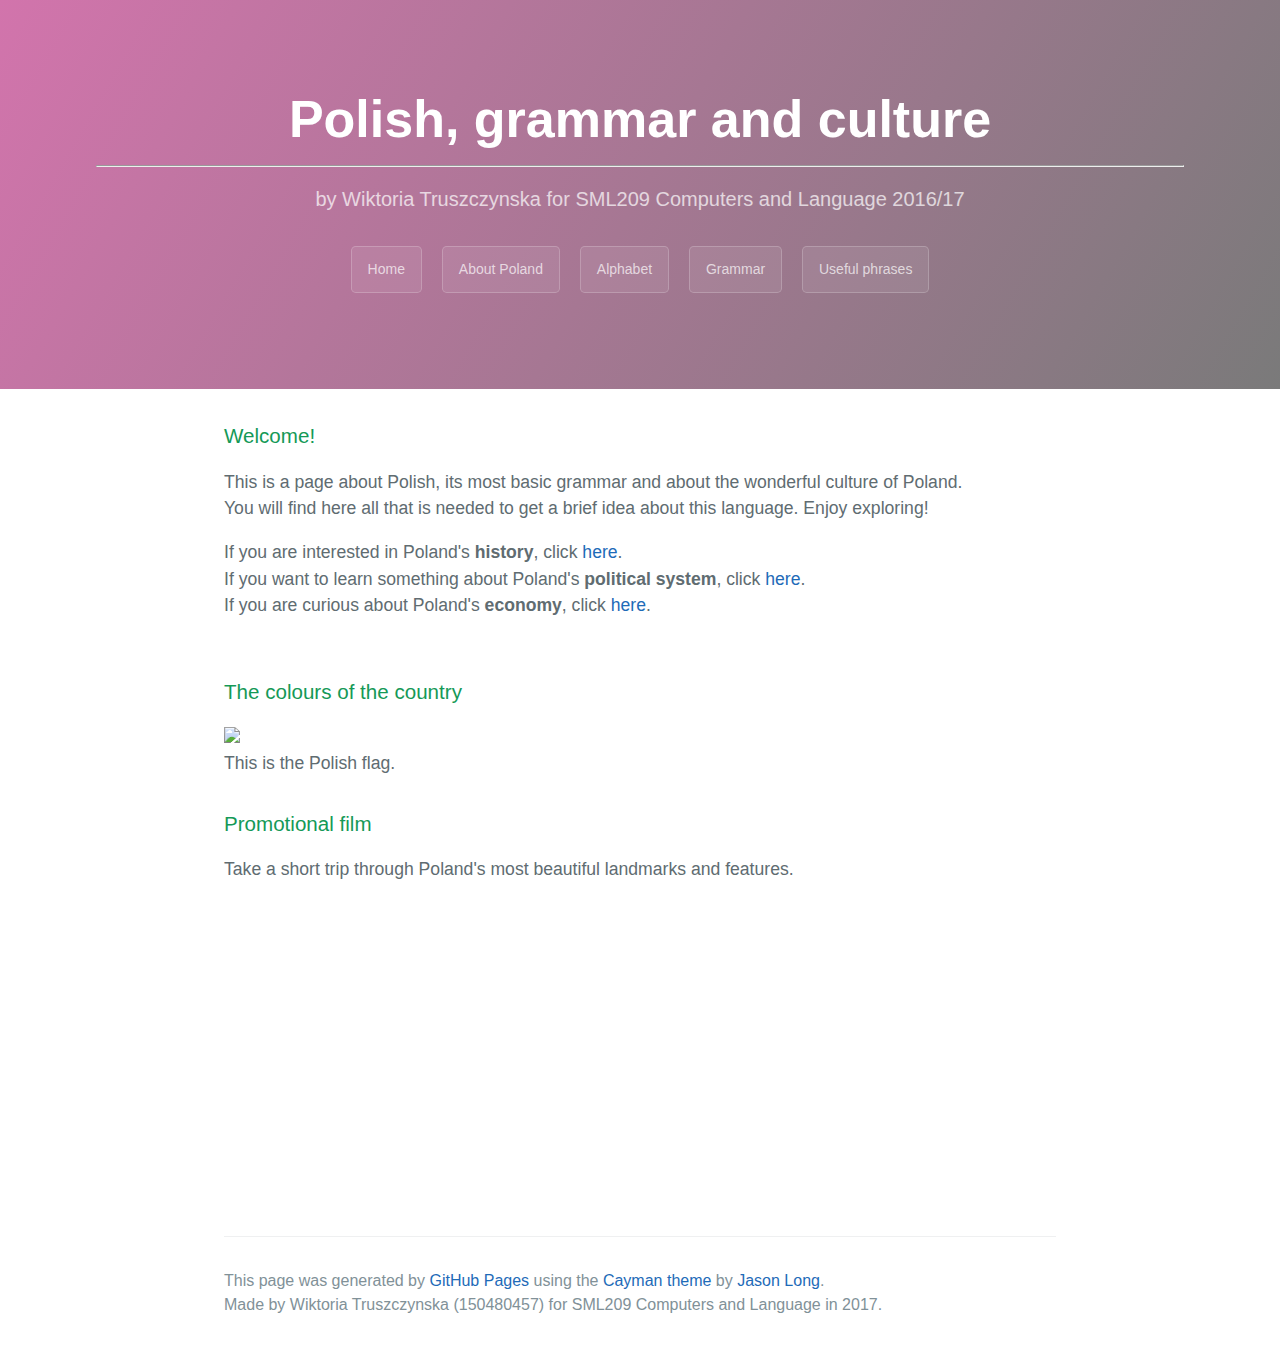
==== index.html @ b6459566 "Update index.html" ====
<!DOCTYPE html>
<html>
  <head>
    <meta charset="UTF-8">
    <title>Polish, grammar and culture</title>
    <meta name="viewport" content="width=device-width, initial-scale=1">
    <link rel="stylesheet" type="text/css" href="stylesheets/normalize.css" media="screen">
    <link href='https://fonts.googleapis.com/css?family=Open+Sans:400,700' rel='stylesheet' type='text/css'>
    <link rel="stylesheet" type="text/css" href="stylesheets/stylesheet.css" media="screen">
    <link rel="stylesheet" type="text/css" href="stylesheets/github-light.css" media="screen">
    
    <style>
     body {
      font-family:"Georgia", sans-serif;
       
      }
      </style>
    
  </head>
  <body>
    
    
     
    <section class="page-header">
      <h1 class="project-name">Polish, grammar and culture</h1><hr>
      <h2 class="project-tagline">by Wiktoria Truszczynska for SML209 Computers and Language 2016/17</h2>
      <a href="index.html" class="btn">Home</a>
      <a href="about.html" class="btn">About Poland</a>
      <a href="phrases.html" class="btn">Alphabet</a>
      <a href="exercises.html" class="btn">Grammar</a>
      <a href="assignment.html" class="btn">Useful phrases</a>
    
      
    </section>

    <section class="main-content">
      <h3>Welcome!</h3>

<p>This is a page about Polish, its most basic  grammar and about the wonderful culture of Poland.<br>
  You will find here all that is needed to get a brief idea about this language. Enjoy exploring!
      </p>
      
      
      
      If you are interested in Poland's <strong>history</strong>, click <a href="http://www.localhistories.org/poland.html">here</a>.<br>
      If you want to learn something about Poland's <strong>political system</strong>, click <a href="http://elib.kkf.hu/poland/lengyel/politics/EN.htm">here</a>.<br>
      If you are curious about Poland's <strong>economy</strong>, click <a href="http://www.worldbank.org/en/country/poland/overview">here</a>.<br><br>
      


<h3>
<a id="creating-pages-manually" class="anchor" href="#creating-pages-manually" aria-hidden="true"><span aria-hidden="true" class="octicon octicon-link"></span></a>The colours of the country</h3>
<img src="
https://www.thesun.co.uk/wp-content/uploads/2016/04/Poland-main.png?strip=all&w=960" style="width:250px" ><br>
      This is the Polish flag.

      
      
      

<h3>
<a id="creating-pages-manually" class="anchor" href="#creating-pages-manually" aria-hidden="true"><span aria-hidden="true" class="octicon octicon-link"></span></a>Promotional film</h3>
      Take a short trip through Poland's most beautiful landmarks and features. <br>

<iframe width="560" height="315" src="https://www.youtube.com/embed/rrgKYhlO1j4" frameborder="0" allowfullscreen></iframe>



      <footer class="site-footer">

        <span class="site-footer-credits">This page was generated by <a href="https://pages.github.com">GitHub Pages</a> using the <a href="https://github.com/jasonlong/cayman-theme">Cayman theme</a> by <a href="https://twitter.com/jasonlong">Jason Long</a>.<br>Made by Wiktoria Truszczynska (150480457) for SML209 Computers and Language in 2017.</span>
      </footer>

    </section>

  
  </body>
</html>
---- stylesheets/stylesheet.css ----
* {
  box-sizing: border-box; }

body {
  padding: 0;
  margin: 0;
  font-family: "Open Sans", "Helvetica Neue", Helvetica, Arial, sans-serif;
  font-size: 14px;
  line-height: 1.5;
  color: #606c71; }

a {
  color: #1e6bb8;
  text-decoration: none; }
  a:hover {
    text-decoration: underline; }

.btn {
  display: inline-block;
  margin-bottom: 1rem;
  color: rgba(255, 255, 255, 0.7);
  background-color: rgba(255, 255, 255, 0.08);
  border-color: rgba(255, 255, 255, 0.2);
  border-style: solid;
  border-width: 1px;
  border-radius: 0.3rem;
  transition: color 0.2s, background-color 0.2s, border-color 0.2s; }
  .btn + .btn {
    margin-left: 1rem; }

/*Added by me */
.btn2 {
  border-radius: 4px;
  background-color:#3a6186;
  border: none;
  color: #FFFFFF;
  text-align: center;
  font-size: 16px;
  padding: 10px;
  width: auto;
  transition: all 0.5s;
  cursor: pointer;
  margin: 5px;
}

.btn2 span {
  cursor: pointer;
  display: inline-block;
  position: relative;
  transition: 0.5s;
}

.btnForward:hover span {
  padding-right: 25px;
}

.btnForward span:after {
  content: '>>';
  position: absolute;
  opacity: 0;
  top: 0;
  right: -20px;
  transition: 0.5s;
}

.btnForward:hover span:after {
  opacity: 1;
  right: 0;
}

.btnBack:hover span {
  padding-left: 25px;
}

.btnBack span:before {
  content: '<<';
  position: absolute;
  opacity: 0;
  top: 0;
  left: -20px;
  transition: 0.5s;
}

.btnBack:hover span:before {
  opacity: 1;
  left: 0;
}


.alignleft {
	float: left;
}
.alignright {
	float: right;
}

/*end*/






.btn:hover {
  color: rgba(255, 255, 255, 0.8);
  text-decoration: none;
  background-color: rgba(255, 255, 255, 0.2);
  border-color: rgba(255, 255, 255, 0.3); }

@media screen and (min-width: 64em) {
  .btn {
    padding: 0.75rem 1rem; } }

@media screen and (min-width: 42em) and (max-width: 64em) {
  .btn {
    padding: 0.6rem 0.9rem;
    font-size: 0.9rem; } }

@media screen and (max-width: 42em) {
  .btn {
    display: block;
    width: 100%;
    padding: 0.75rem;
    font-size: 0.9rem; }
    .btn + .btn {
      margin-top: 1rem;
      margin-left: 0; } }

.page-header {
  color: #fff;
  text-align: center;
  background-color: #159957;
  background-image: linear-gradient(120deg, #D274AC, #7A7A7A);
}

@media screen and (min-width: 64em) {
  .page-header {
    padding: 5rem 6rem; } }

@media screen and (min-width: 42em) and (max-width: 64em) {
  .page-header {
    padding: 3rem 4rem; } }

@media screen and (max-width: 42em) {
  .page-header {
    padding: 2rem 1rem; } }

.project-name {
  margin-top: 0;
  margin-bottom: 0.1rem; }

@media screen and (min-width: 64em) {
  .project-name {
    font-size: 3.25rem; } }

@media screen and (min-width: 42em) and (max-width: 64em) {
  .project-name {
    font-size: 2.25rem; } }

@media screen and (max-width: 42em) {
  .project-name {
    font-size: 1.75rem; } }

.project-tagline {
  margin-bottom: 2rem;
  font-weight: normal;
  opacity: 0.7; }

@media screen and (min-width: 64em) {
  .project-tagline {
    font-size: 1.25rem; } }

@media screen and (min-width: 42em) and (max-width: 64em) {
  .project-tagline {
    font-size: 1.15rem; } }

@media screen and (max-width: 42em) {
  .project-tagline {
    font-size: 1rem; } }

.main-content :first-child {
  margin-top: 0; }
.main-content img {
  max-width: 100%; }
.main-content h1, .main-content h2, .main-content h3, .main-content h4, .main-content h5, .main-content h6 {
  margin-top: 2rem;
  margin-bottom: 1rem;
  font-weight: normal;
  color: #159957; }
.main-content p {
  margin-bottom: 1em; }
.main-content code {
  padding: 2px 4px;
  font-family: Consolas, "Liberation Mono", Menlo, Courier, monospace;
  font-size: 0.9rem;
  color: #383e41;
  background-color: #f3f6fa;
  border-radius: 0.3rem; }
.main-content pre {
  padding: 0.8rem;
  margin-top: 0;
  margin-bottom: 1rem;
  font: 1rem Consolas, "Liberation Mono", Menlo, Courier, monospace;
  color: #567482;
  word-wrap: normal;
  background-color: #f3f6fa;
  border: solid 1px #dce6f0;
  border-radius: 0.3rem; }
  .main-content pre > code {
    padding: 0;
    margin: 0;
    font-size: 0.9rem;
    color: #567482;
    word-break: normal;
    white-space: pre;
    background: transparent;
    border: 0; }
.main-content .highlight {
  margin-bottom: 1rem; }
  .main-content .highlight pre {
    margin-bottom: 0;
    word-break: normal; }
.main-content .highlight pre, .main-content pre {
  padding: 0.8rem;
  overflow: auto;
  font-size: 0.9rem;
  line-height: 1.45;
  border-radius: 0.3rem; }
.main-content pre code, .main-content pre tt {
  display: inline;
  max-width: initial;
  padding: 0;
  margin: 0;
  overflow: initial;
  line-height: inherit;
  word-wrap: normal;
  background-color: transparent;
  border: 0; }
  .main-content pre code:before, .main-content pre code:after, .main-content pre tt:before, .main-content pre tt:after {
    content: normal; }
.main-content ul, .main-content ol {
  margin-top: 0; }
.main-content blockquote {
  padding: 0 1rem;
  margin-left: 0;
  color: #819198;
  border-left: 0.3rem solid #dce6f0; }
  .main-content blockquote > :first-child {
    margin-top: 0; }
  .main-content blockquote > :last-child {
    margin-bottom: 0; }
.main-content table {
  display: block;
  width: 100%;
  overflow: auto;
  word-break: normal;
  word-break: keep-all; }
  .main-content table th {
    font-weight: bold; }
  .main-content table th, .main-content table td {
    padding: 0.5rem 1rem;
    border: 1px solid #e9ebec; }
.main-content dl {
  padding: 0; }
  .main-content dl dt {
    padding: 0;
    margin-top: 1rem;
    font-size: 1rem;
    font-weight: bold; }
  .main-content dl dd {
    padding: 0;
    margin-bottom: 1rem; }
.main-content hr {
  height: 2px;
  padding: 0;
  margin: 1rem 0;
  background-color: #eff0f1;
  border: 0; }

@media screen and (min-width: 64em) {
  .main-content {
    max-width: 64rem;
    padding: 2rem 6rem;
    margin: 0 auto;
    font-size: 1.1rem; } }

@media screen and (min-width: 42em) and (max-width: 64em) {
  .main-content {
    padding: 2rem 4rem;
    font-size: 1.1rem; } }

@media screen and (max-width: 42em) {
  .main-content {
    padding: 2rem 1rem;
    font-size: 1rem; } }

.site-footer {
  padding-top: 2rem;
  margin-top: 2rem;
  border-top: solid 1px #eff0f1; }

.site-footer-owner {
  display: block;
  font-weight: bold; }









.site-footer-credits {
  color: #819198; }

@media screen and (min-width: 64em) {
  .site-footer {
    font-size: 1rem; } }

@media screen and (min-width: 42em) and (max-width: 64em) {
  .site-footer {
    font-size: 1rem; } }

@media screen and (max-width: 42em) {
  .site-footer {
    font-size: 0.9rem; } }
---- stylesheets/github-light.css ----
/*
The MIT License (MIT)

Copyright (c) 2016 GitHub, Inc.

Permission is hereby granted, free of charge, to any person obtaining a copy
of this software and associated documentation files (the "Software"), to deal
in the Software without restriction, including without limitation the rights
to use, copy, modify, merge, publish, distribute, sublicense, and/or sell
copies of the Software, and to permit persons to whom the Software is
furnished to do so, subject to the following conditions:

The above copyright notice and this permission notice shall be included in all
copies or substantial portions of the Software.

THE SOFTWARE IS PROVIDED "AS IS", WITHOUT WARRANTY OF ANY KIND, EXPRESS OR
IMPLIED, INCLUDING BUT NOT LIMITED TO THE WARRANTIES OF MERCHANTABILITY,
FITNESS FOR A PARTICULAR PURPOSE AND NONINFRINGEMENT. IN NO EVENT SHALL THE
AUTHORS OR COPYRIGHT HOLDERS BE LIABLE FOR ANY CLAIM, DAMAGES OR OTHER
LIABILITY, WHETHER IN AN ACTION OF CONTRACT, TORT OR OTHERWISE, ARISING FROM,
OUT OF OR IN CONNECTION WITH THE SOFTWARE OR THE USE OR OTHER DEALINGS IN THE
SOFTWARE.

*/

.pl-c /* comment */ {
  color: #969896;
}

.pl-c1 /* constant, variable.other.constant, support, meta.property-name, support.constant, support.variable, meta.module-reference, markup.raw, meta.diff.header */,
.pl-s .pl-v /* string variable */ {
  color: #0086b3;
}

.pl-e /* entity */,
.pl-en /* entity.name */ {
  color: #795da3;
}

.pl-smi /* variable.parameter.function, storage.modifier.package, storage.modifier.import, storage.type.java, variable.other */,
.pl-s .pl-s1 /* string source */ {
  color: #333;
}

.pl-ent /* entity.name.tag */ {
  color: #63a35c;
}

.pl-k /* keyword, storage, storage.type */ {
  color: #a71d5d;
}

.pl-s /* string */,
.pl-pds /* punctuation.definition.string, string.regexp.character-class */,
.pl-s .pl-pse .pl-s1 /* string punctuation.section.embedded source */,
.pl-sr /* string.regexp */,
.pl-sr .pl-cce /* string.regexp constant.character.escape */,
.pl-sr .pl-sre /* string.regexp source.ruby.embedded */,
.pl-sr .pl-sra /* string.regexp string.regexp.arbitrary-repitition */ {
  color: #183691;
}

.pl-v /* variable */ {
  color: #ed6a43;
}

.pl-id /* invalid.deprecated */ {
  color: #b52a1d;
}

.pl-ii /* invalid.illegal */ {
  color: #f8f8f8;
  background-color: #b52a1d;
}

.pl-sr .pl-cce /* string.regexp constant.character.escape */ {
  font-weight: bold;
  color: #63a35c;
}

.pl-ml /* markup.list */ {
  color: #693a17;
}

.pl-mh /* markup.heading */,
.pl-mh .pl-en /* markup.heading entity.name */,
.pl-ms /* meta.separator */ {
  font-weight: bold;
  color: #1d3e81;
}

.pl-mq /* markup.quote */ {
  color: #008080;
}

.pl-mi /* markup.italic */ {
  font-style: italic;
  color: #333;
}

.pl-mb /* markup.bold */ {
  font-weight: bold;
  color: #333;
}

.pl-md /* markup.deleted, meta.diff.header.from-file */ {
  color: #bd2c00;
  background-color: #ffecec;
}

.pl-mi1 /* markup.inserted, meta.diff.header.to-file */ {
  color: #55a532;
  background-color: #eaffea;
}

.pl-mdr /* meta.diff.range */ {
  font-weight: bold;
  color: #795da3;
}

.pl-mo /* meta.output */ {
  color: #1d3e81;
}
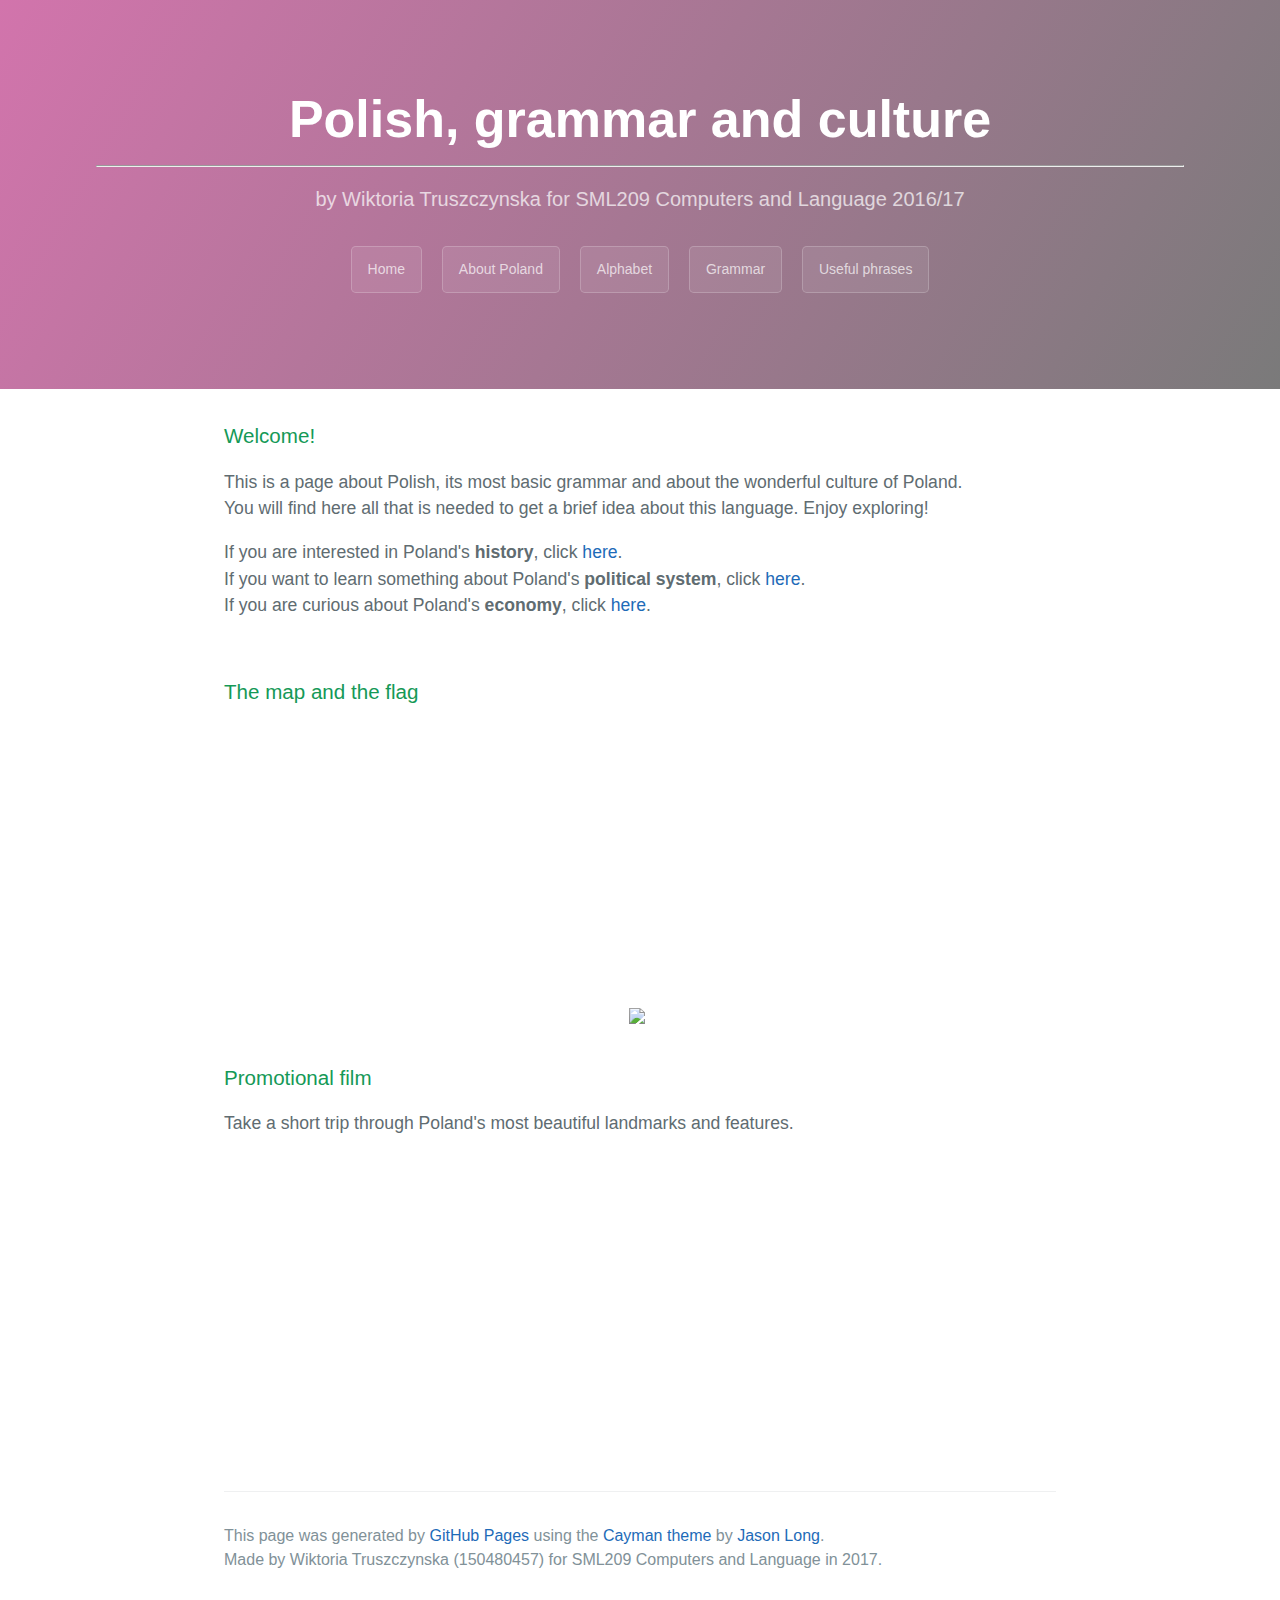
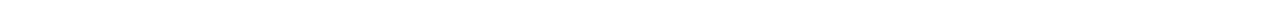
==== commit cd40d7e1: "Update index.html" ====
--- a/index.html
+++ b/index.html
@@ -49,10 +49,10 @@
 
 
 <h3>
-<a id="creating-pages-manually" class="anchor" href="#creating-pages-manually" aria-hidden="true"><span aria-hidden="true" class="octicon octicon-link"></span></a>The colours of the country</h3>
+<a id="creating-pages-manually" class="anchor" href="#creating-pages-manually" aria-hidden="true"><span aria-hidden="true" class="octicon octicon-link"></span></a>The map and the flag</h3>
+      <iframe src="https://www.google.com/maps/embed?pb=!1m18!1m12!1m3!1d5049346.86977806!2d14.648688374204092!3d51.833538078264624!2m3!1f0!2f0!3f0!3m2!1i1024!2i768!4f13.1!3m3!1m2!1s0x47009964a4640bbb%3A0x97573ca49cc55ea!2sPolska!5e0!3m2!1spl!2suk!4v1483725508992" width="400" height="300" frameborder="0" style="border:0" allowfullscreen></iframe>
 <img src="
 https://www.thesun.co.uk/wp-content/uploads/2016/04/Poland-main.png?strip=all&w=960" style="width:250px" ><br>
-      This is the Polish flag.
 
       
       
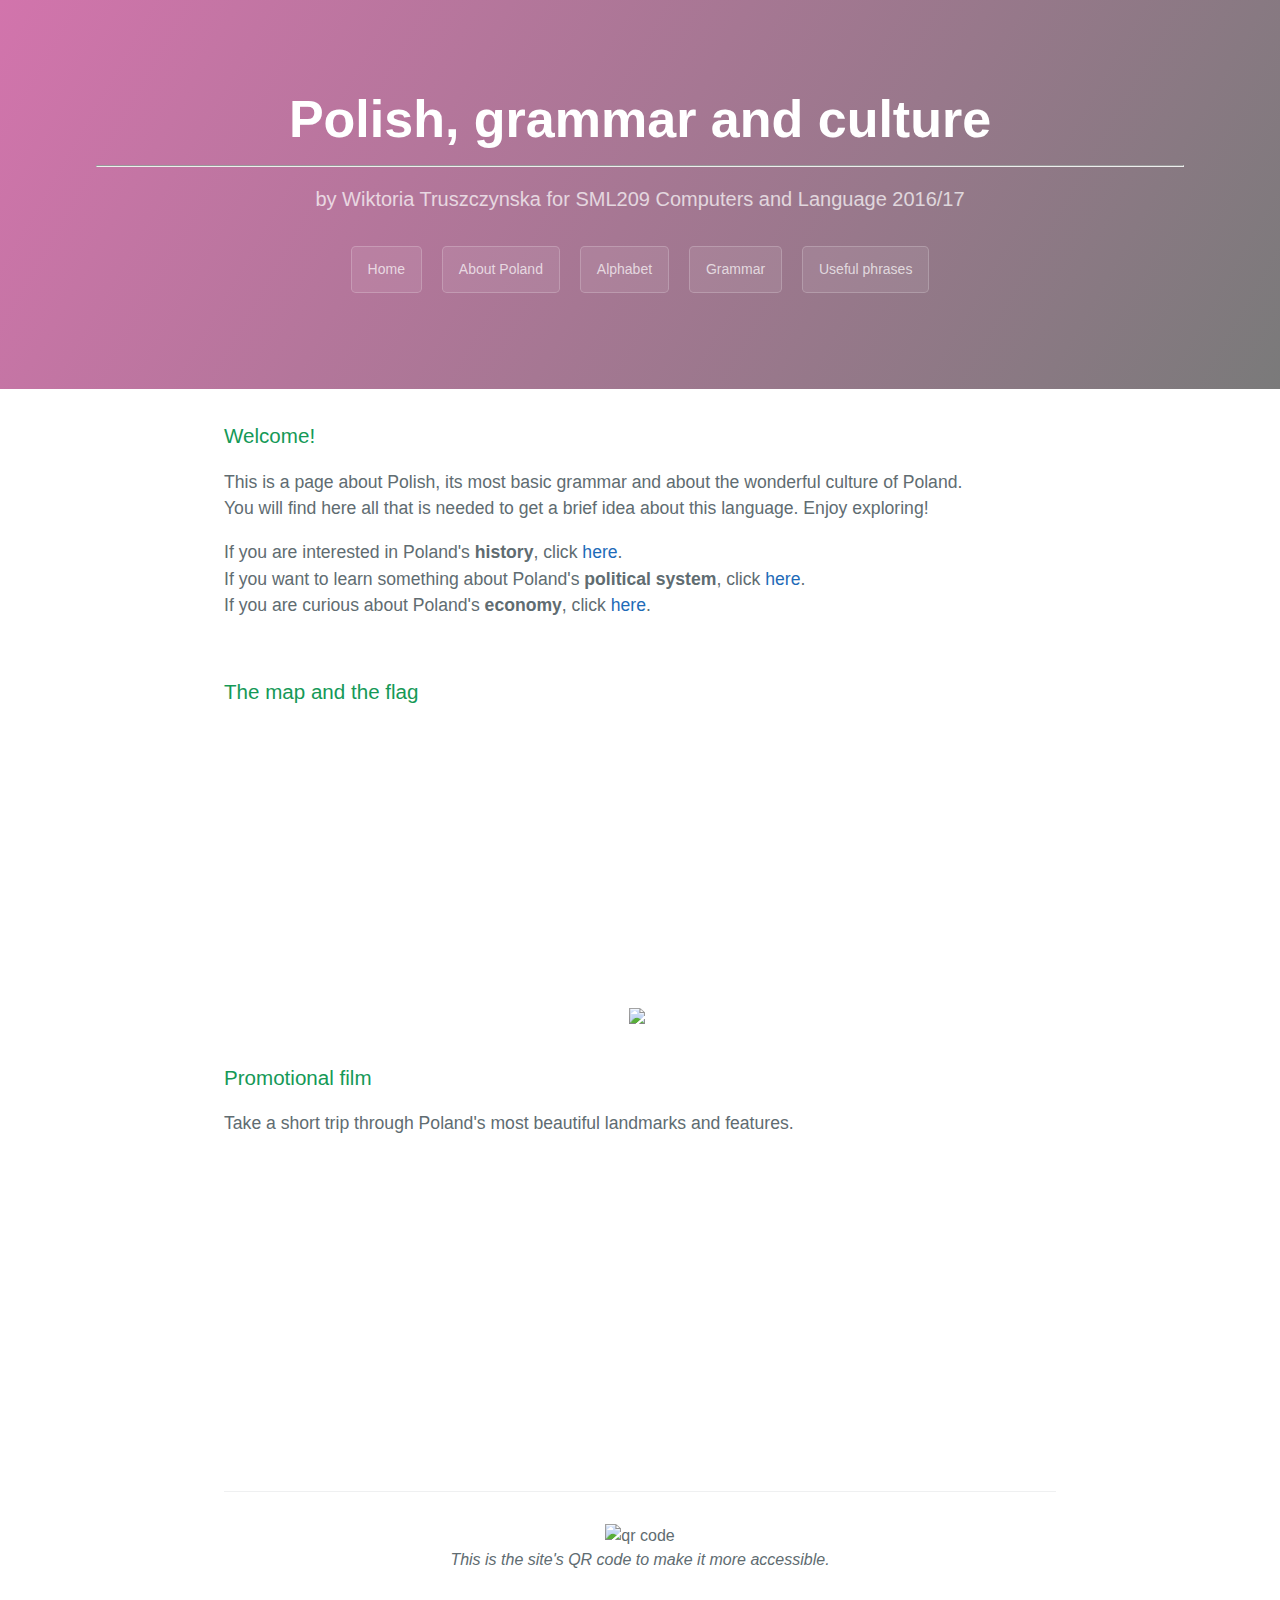
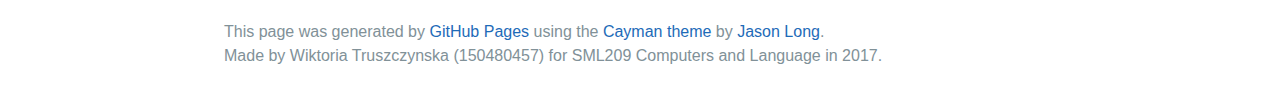
==== commit 6de9d7ec: "Update index.html" ====
--- a/index.html
+++ b/index.html
@@ -21,14 +21,14 @@
     
     
      
-    <section class="page-header">
+        <section class="page-header">
       <h1 class="project-name">Polish, grammar and culture</h1><hr>
       <h2 class="project-tagline">by Wiktoria Truszczynska for SML209 Computers and Language 2016/17</h2>
       <a href="index.html" class="btn">Home</a>
       <a href="about.html" class="btn">About Poland</a>
       <a href="phrases.html" class="btn">Alphabet</a>
       <a href="exercises.html" class="btn">Grammar</a>
-      <a href="assignment.html" class="btn">Useful phrases</a>
+      <a href="useful.html" class="btn">Useful phrases</a>
     
       
     </section>
@@ -67,6 +67,7 @@
 
 
       <footer class="site-footer">
+        <center><img src='https://chart.googleapis.com/chart?cht=qr&chl=http%3A%2F%2Fwtru.github.io&chs=180x180&choe=UTF-8&chld=L|2' alt='qr code'><a href='http://www.qrcode-generator.de' border='0' style='cursor:default'  rel='nofollow'></a><br><em>This is the site's QR code to make it more accessible.</em></center><br><br>
 
         <span class="site-footer-credits">This page was generated by <a href="https://pages.github.com">GitHub Pages</a> using the <a href="https://github.com/jasonlong/cayman-theme">Cayman theme</a> by <a href="https://twitter.com/jasonlong">Jason Long</a>.<br>Made by Wiktoria Truszczynska (150480457) for SML209 Computers and Language in 2017.</span>
       </footer>
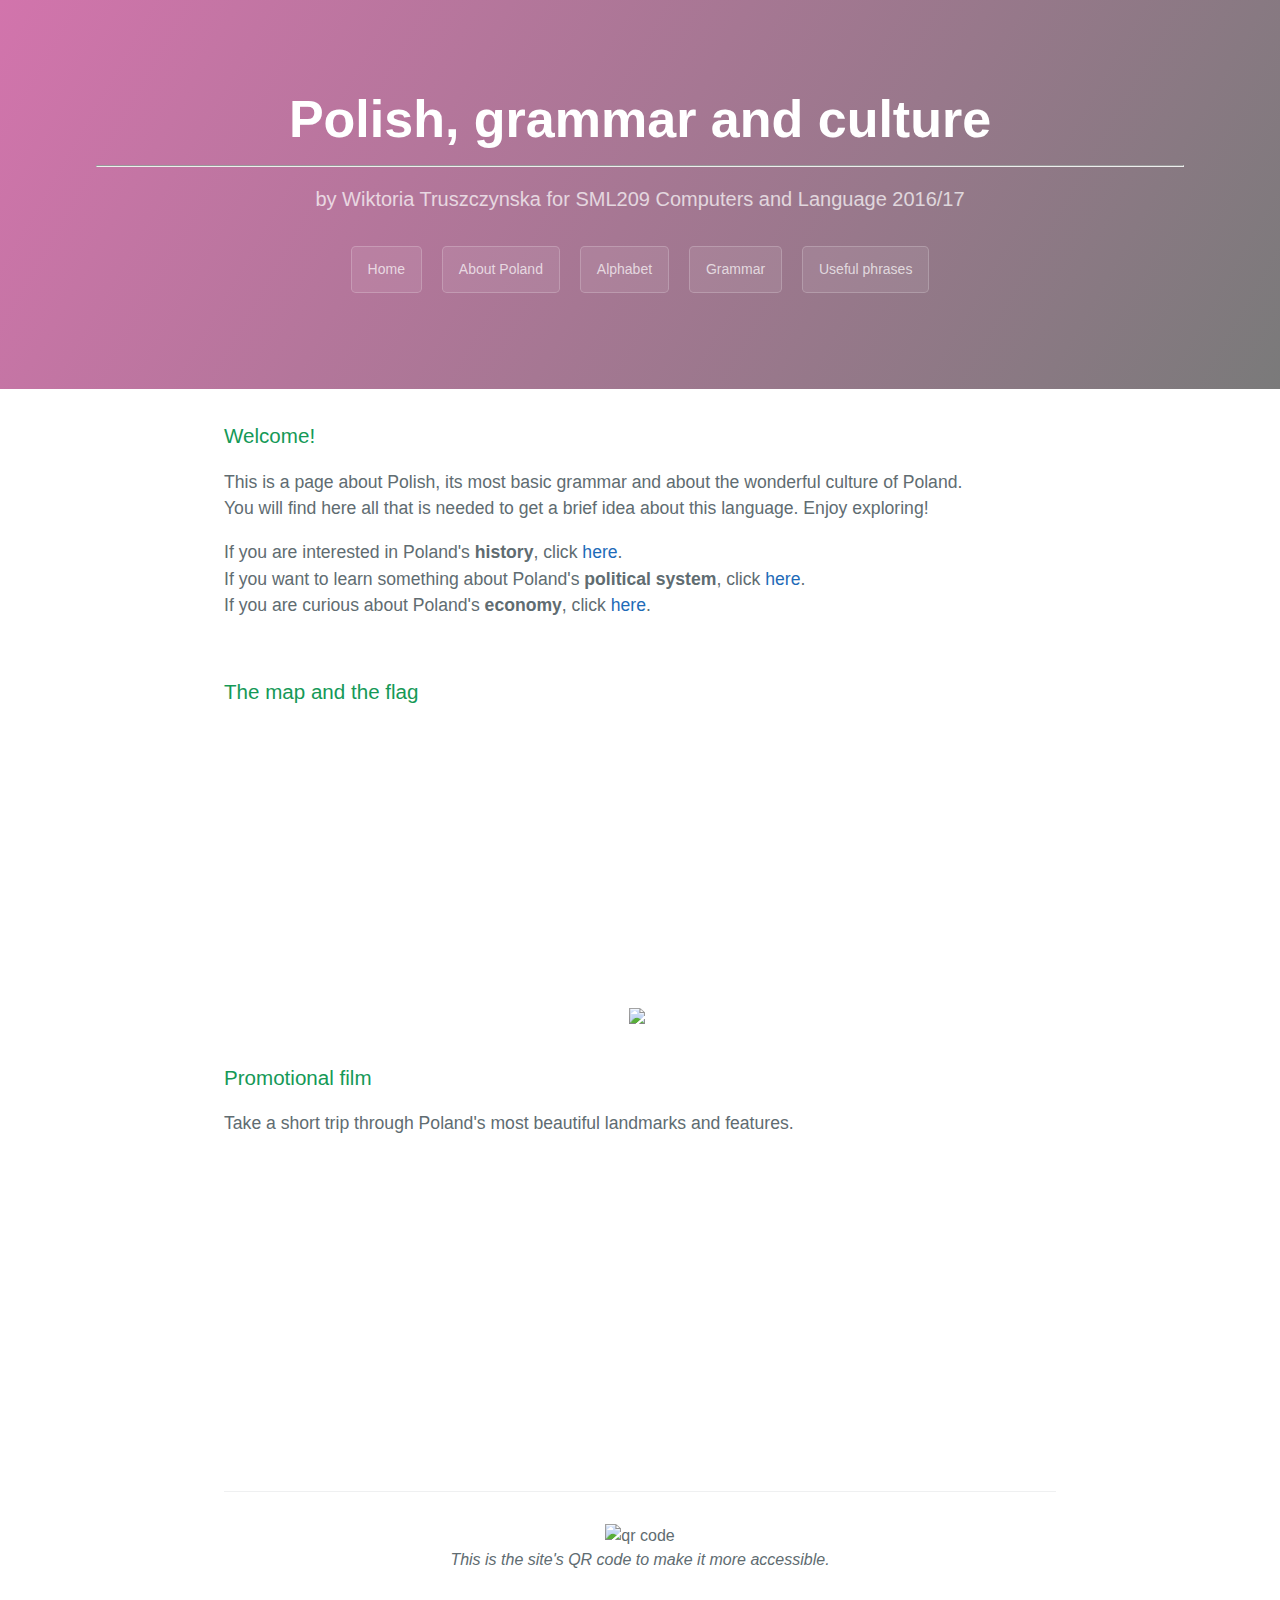
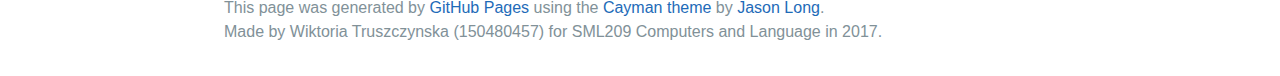
==== commit 8924dca3: "Update index.html" ====
--- a/index.html
+++ b/index.html
@@ -67,7 +67,7 @@
 
 
       <footer class="site-footer">
-        <center><img src='https://chart.googleapis.com/chart?cht=qr&chl=http%3A%2F%2Fwtru.github.io&chs=180x180&choe=UTF-8&chld=L|2' alt='qr code'><a href='http://www.qrcode-generator.de' border='0' style='cursor:default'  rel='nofollow'></a><br><em>This is the site's QR code to make it more accessible.</em></center><br><br>
+        <center><img src='https://chart.googleapis.com/chart?cht=qr&chl=http%3A%2F%2Fwtru.github.io&chs=180x180&choe=UTF-8&chld=L|2' alt='qr code' style="width:60px"><a href='http://www.qrcode-generator.de' border='0' style='cursor:default'  rel='nofollow'></a><br><em>This is the site's QR code to make it more accessible.</em></center><br>
 
         <span class="site-footer-credits">This page was generated by <a href="https://pages.github.com">GitHub Pages</a> using the <a href="https://github.com/jasonlong/cayman-theme">Cayman theme</a> by <a href="https://twitter.com/jasonlong">Jason Long</a>.<br>Made by Wiktoria Truszczynska (150480457) for SML209 Computers and Language in 2017.</span>
       </footer>
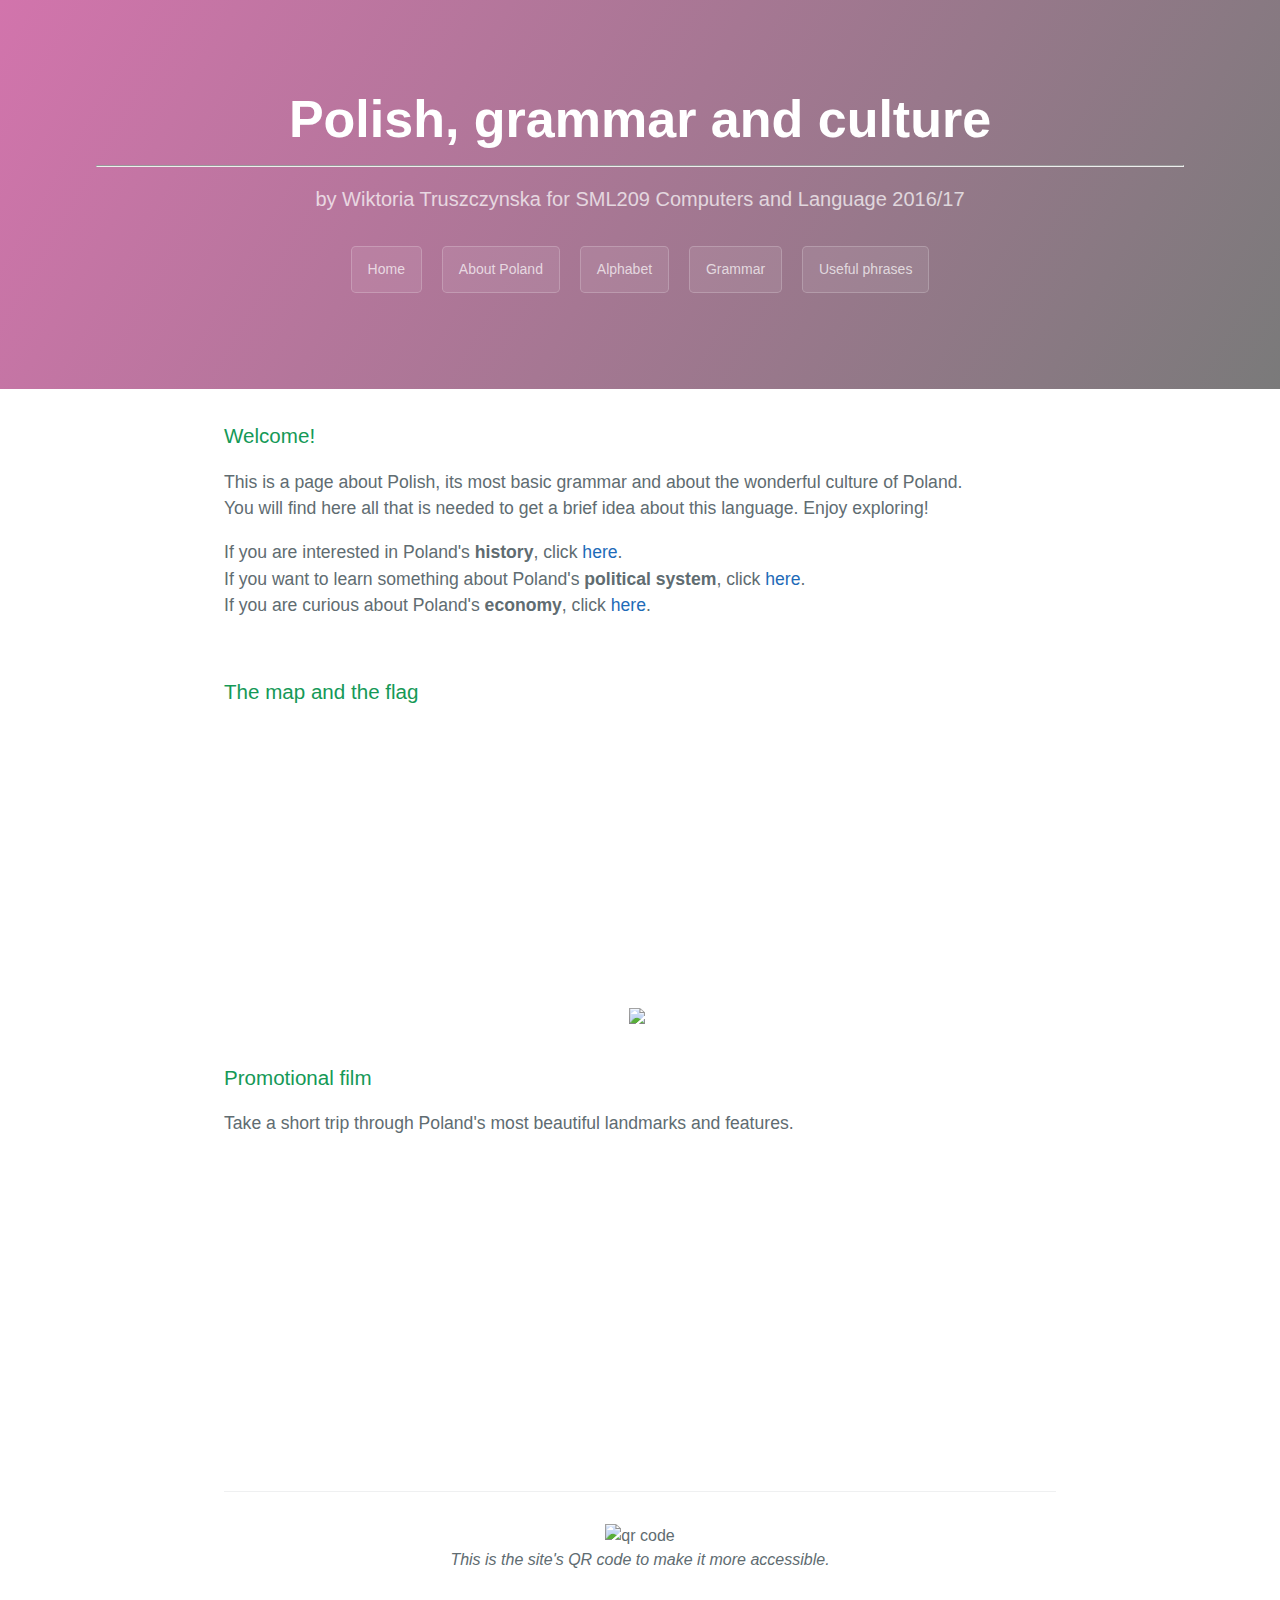
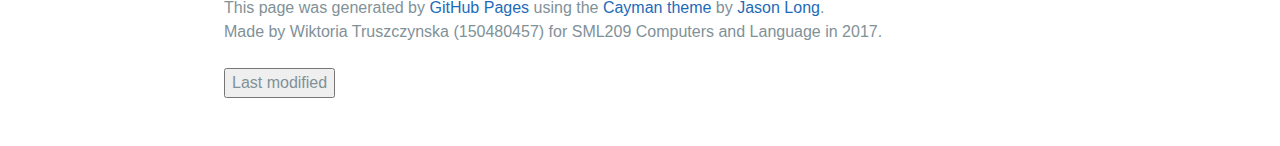
==== commit 13bf1a61: "Update index.html" ====
--- a/index.html
+++ b/index.html
@@ -69,7 +69,17 @@
       <footer class="site-footer">
         <center><img src='https://chart.googleapis.com/chart?cht=qr&chl=http%3A%2F%2Fwtru.github.io&chs=180x180&choe=UTF-8&chld=L|2' alt='qr code' style="width:60px"><a href='http://www.qrcode-generator.de' border='0' style='cursor:default'  rel='nofollow'></a><br><em>This is the site's QR code to make it more accessible.</em></center><br>
 
-        <span class="site-footer-credits">This page was generated by <a href="https://pages.github.com">GitHub Pages</a> using the <a href="https://github.com/jasonlong/cayman-theme">Cayman theme</a> by <a href="https://twitter.com/jasonlong">Jason Long</a>.<br>Made by Wiktoria Truszczynska (150480457) for SML209 Computers and Language in 2017.</span>
+        <span class="site-footer-credits">This page was generated by <a href="https://pages.github.com">GitHub Pages</a> using the <a href="https://github.com/jasonlong/cayman-theme">Cayman theme</a> by <a href="https://twitter.com/jasonlong">Jason Long</a>.<br>Made by Wiktoria Truszczynska (150480457) for SML209 Computers and Language in 2017.<br><br>
+        <button onclick="myFunction()">Last modified</button>
+
+<p id="demo"></p>
+
+<script>
+function myFunction() {
+    var x = document.lastModified;
+    document.getElementById("demo").innerHTML = x;
+}
+</script></span>
       </footer>
 
     </section>
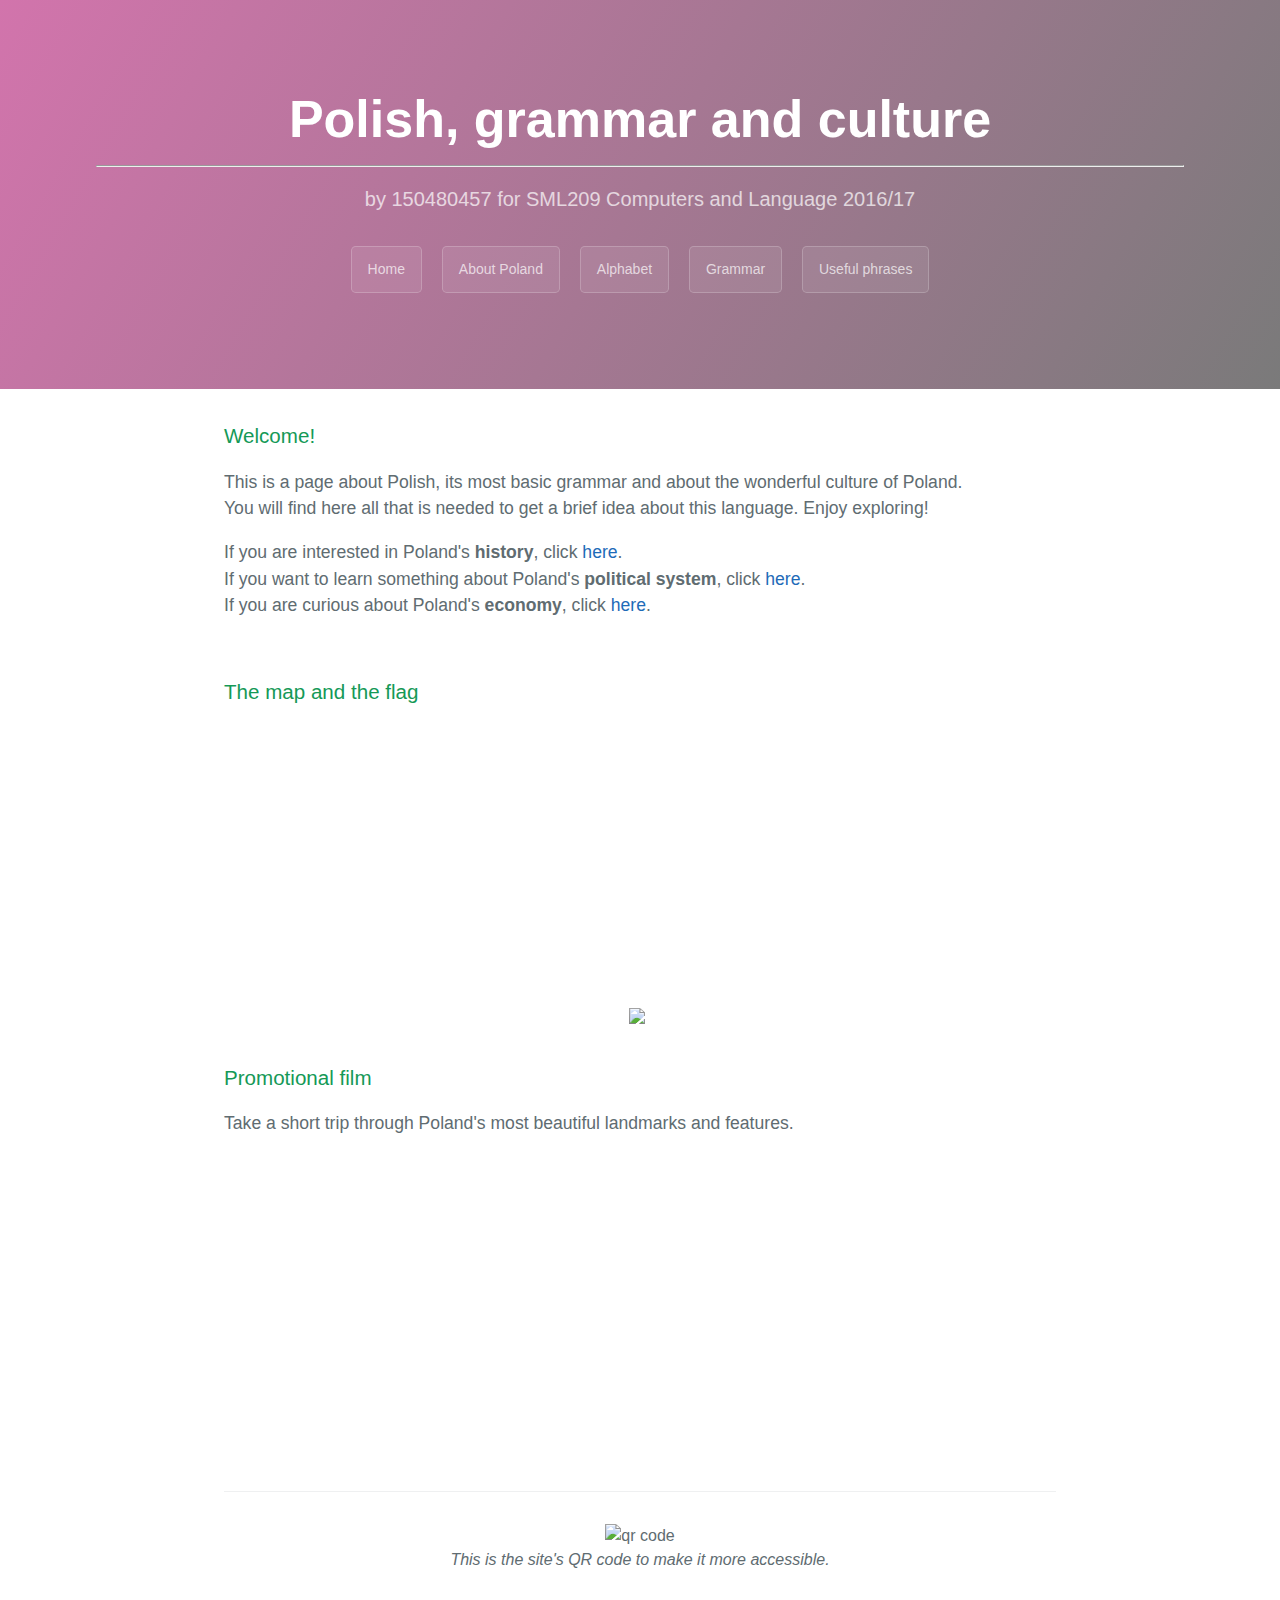
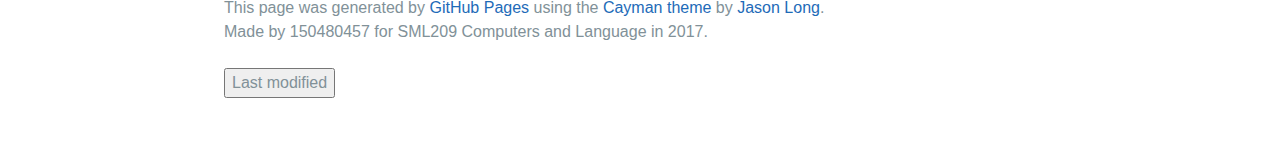
==== commit 01685a4d: "Update index.html" ====
--- a/index.html
+++ b/index.html
@@ -23,7 +23,7 @@
      
         <section class="page-header">
       <h1 class="project-name">Polish, grammar and culture</h1><hr>
-      <h2 class="project-tagline">by Wiktoria Truszczynska for SML209 Computers and Language 2016/17</h2>
+      <h2 class="project-tagline">by 150480457 for SML209 Computers and Language 2016/17</h2>
       <a href="index.html" class="btn">Home</a>
       <a href="about.html" class="btn">About Poland</a>
       <a href="phrases.html" class="btn">Alphabet</a>
@@ -69,7 +69,7 @@
       <footer class="site-footer">
         <center><img src='https://chart.googleapis.com/chart?cht=qr&chl=http%3A%2F%2Fwtru.github.io&chs=180x180&choe=UTF-8&chld=L|2' alt='qr code' style="width:60px"><a href='http://www.qrcode-generator.de' border='0' style='cursor:default'  rel='nofollow'></a><br><em>This is the site's QR code to make it more accessible.</em></center><br>
 
-        <span class="site-footer-credits">This page was generated by <a href="https://pages.github.com">GitHub Pages</a> using the <a href="https://github.com/jasonlong/cayman-theme">Cayman theme</a> by <a href="https://twitter.com/jasonlong">Jason Long</a>.<br>Made by Wiktoria Truszczynska (150480457) for SML209 Computers and Language in 2017.<br><br>
+        <span class="site-footer-credits">This page was generated by <a href="https://pages.github.com">GitHub Pages</a> using the <a href="https://github.com/jasonlong/cayman-theme">Cayman theme</a> by <a href="https://twitter.com/jasonlong">Jason Long</a>.<br>Made by 150480457 for SML209 Computers and Language in 2017.<br><br>
         <button onclick="myFunction()">Last modified</button>
 
 <p id="demo"></p>
